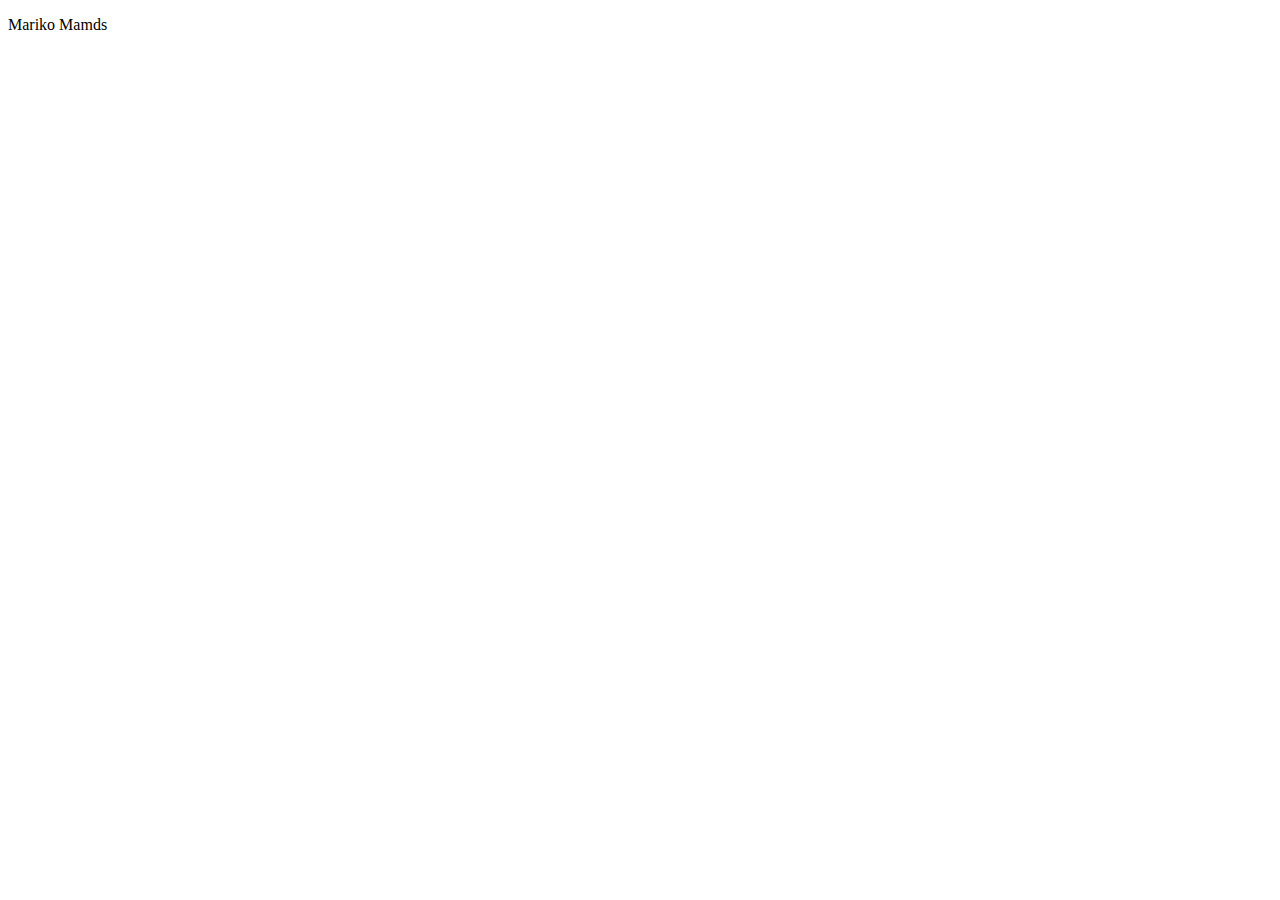
==== mariko.html @ 074852b6 "create" ====
<!DOCTYPE html>
<html lang="en">

<head>
  <meta charset="UTF-8">
  <meta name="viewport" content="width=device-width, initial-scale=1.0">
  <title>Mariko</title>
</head>

<body>
  <p>Mariko Mamds</p>
</body>

</html>
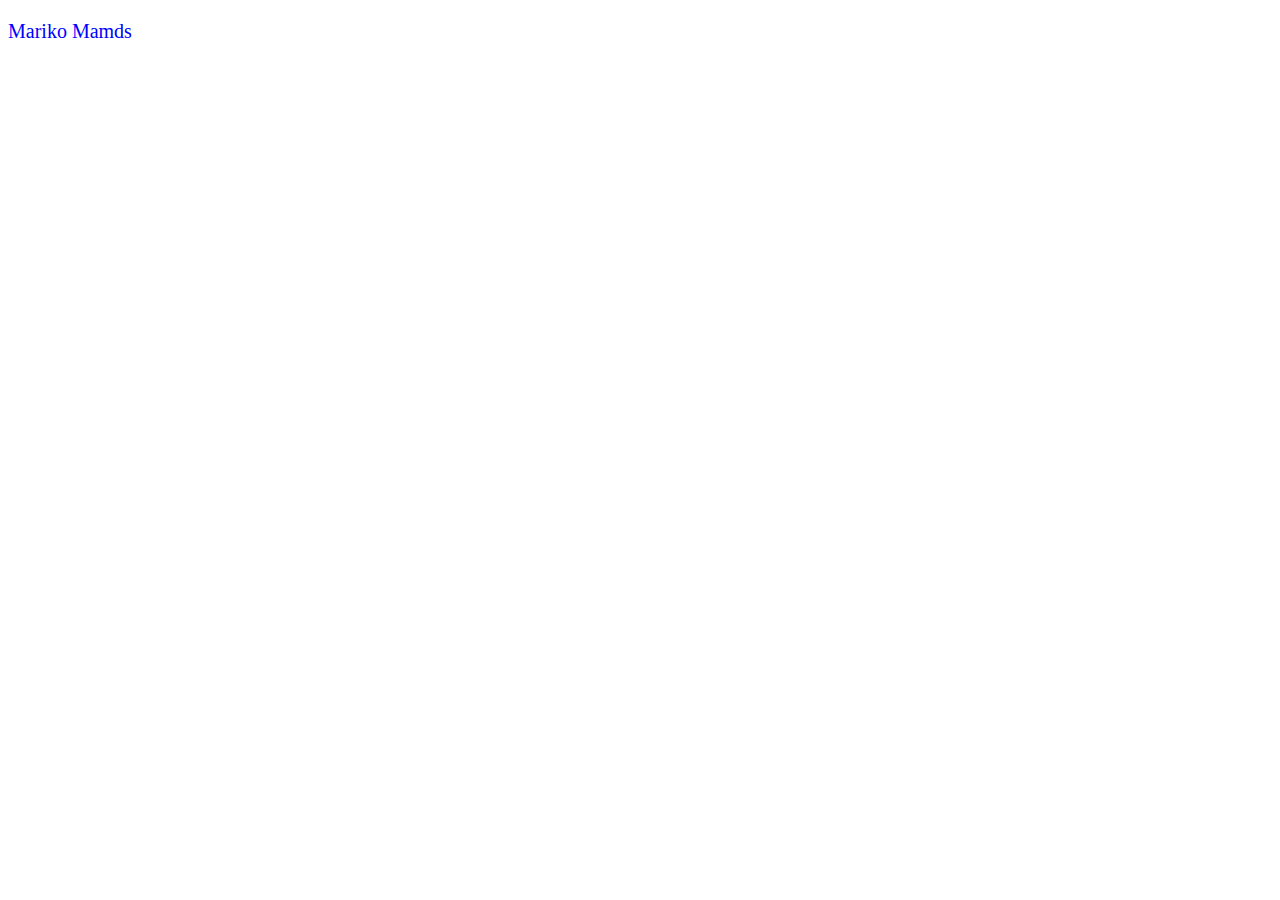
==== commit b08b308e: "added css style" ====
--- a/mariko.html
+++ b/mariko.html
@@ -5,6 +5,7 @@
   <meta charset="UTF-8">
   <meta name="viewport" content="width=device-width, initial-scale=1.0">
   <title>Mariko</title>
+  <link rel="stylesheet" href="css/styles.css">
 </head>
 
 <body>
--- a/css/styles.css
+++ b/css/styles.css
@@ -0,0 +1,10 @@
+h1{
+  font-size: 30px;
+  padding-left:30px;
+    border-left: 20px solid brown
+}
+
+p{
+  font-size: 20px;
+  color: blue}
+
